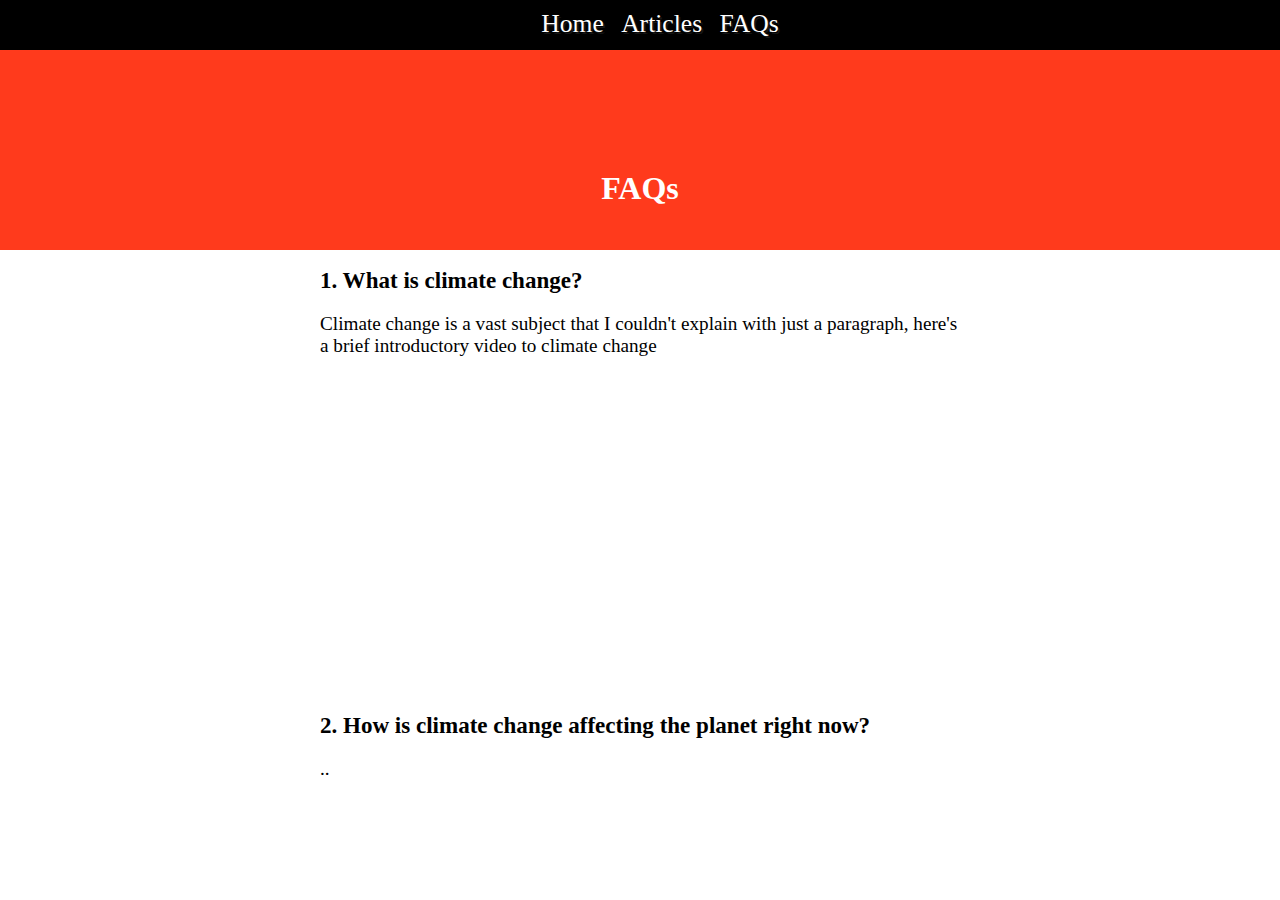
==== faq_page.html @ ede61649 "Formatted items in faq page" ====
<!DOCTYPE html>
<html lang="en">
  <head>
    <meta charset="UTF-8" />
    <meta http-equiv="X-UA-Compatible" content="IE=edge" />
    <meta name="viewport" content="width=device-width, initial-scale=1.0" />
    <title>FAQs</title>
    <link rel="stylesheet" href="/CSS/styles2.css" />
  </head>
  <body>
    <div class="navigation_bar">
      <ul>
        <li><a href="/index.html">Home</a></li>
        <li><a href="">Articles</a></li>
        <li><a href="/faq_page.html">FAQs</a></li>
      </ul>
    </div>
    <div class="tomato_background"></div>
    <div class="title">
      <h>FAQs</h>
    </div>
    <div class="content">
      <div class="q1">
        <h1>1. What is climate change?</h1>
        <p>
          Climate change is a vast subject that I couldn't explain with just a
          paragraph, here's a brief introductory video to climate change
        </p>
        <div class="video">
          <iframe
            width="560"
            height="315"
            src="https://www.youtube.com/embed/G4H1N_yXBiA"
            title="YouTube video player"
            frameborder="0"
            allow="accelerometer; autoplay; clipboard-write; encrypted-media; gyroscope; picture-in-picture"
            allowfullscreen
          ></iframe>
        </div>
      </div>
      <div class="q2">
        <h1>2. How is climate change affecting the planet right now?</h1>
        <p>..</p>
      </div>
    </div>
  </body>
</html>
---- CSS/styles2.css ----
body {
  background-color: rgb(255, 255, 255);
  margin: 0px;
  padding: 0px;
}

/*NAVIGATION BAR*/
.navigation_bar {
  background-color: black;
  height: 50px;
  width: 100vw;
  margin-top: -16px;
}

.navigation_bar ul {
  display: flex;
  align-items: center;
  justify-content: center;
}

.navigation_bar ul li {
  list-style-type: none;
  display: inline-block;
  margin: 0.7%;
  font-size: 1.6rem;
}

.navigation_bar ul li a {
  text-decoration: none;
  color: white;
  transition: 0.3s ease 0s;
  text-shadow: 2px 2px rgb(22, 22, 22);
}

.navigation_bar ul li a:hover {
  color: red;
  text-decoration: underline;
}
.tomato_background {
  background-color: #ff2200e3;
  height: 200px;
  width: 100vw;
}

.title {
  display: flex;
  justify-content: center;
  align-items: center;
  font-size: xx-large;
  font-weight: bolder;
  margin-top: -80px;
  color: white;
}

.content {
  width: 50%;
  margin-left: 25%;
  margin-top: 60px;
  font-size: larger;
  font-weight: 540;
}

h1 {
  font-size: larger;
}
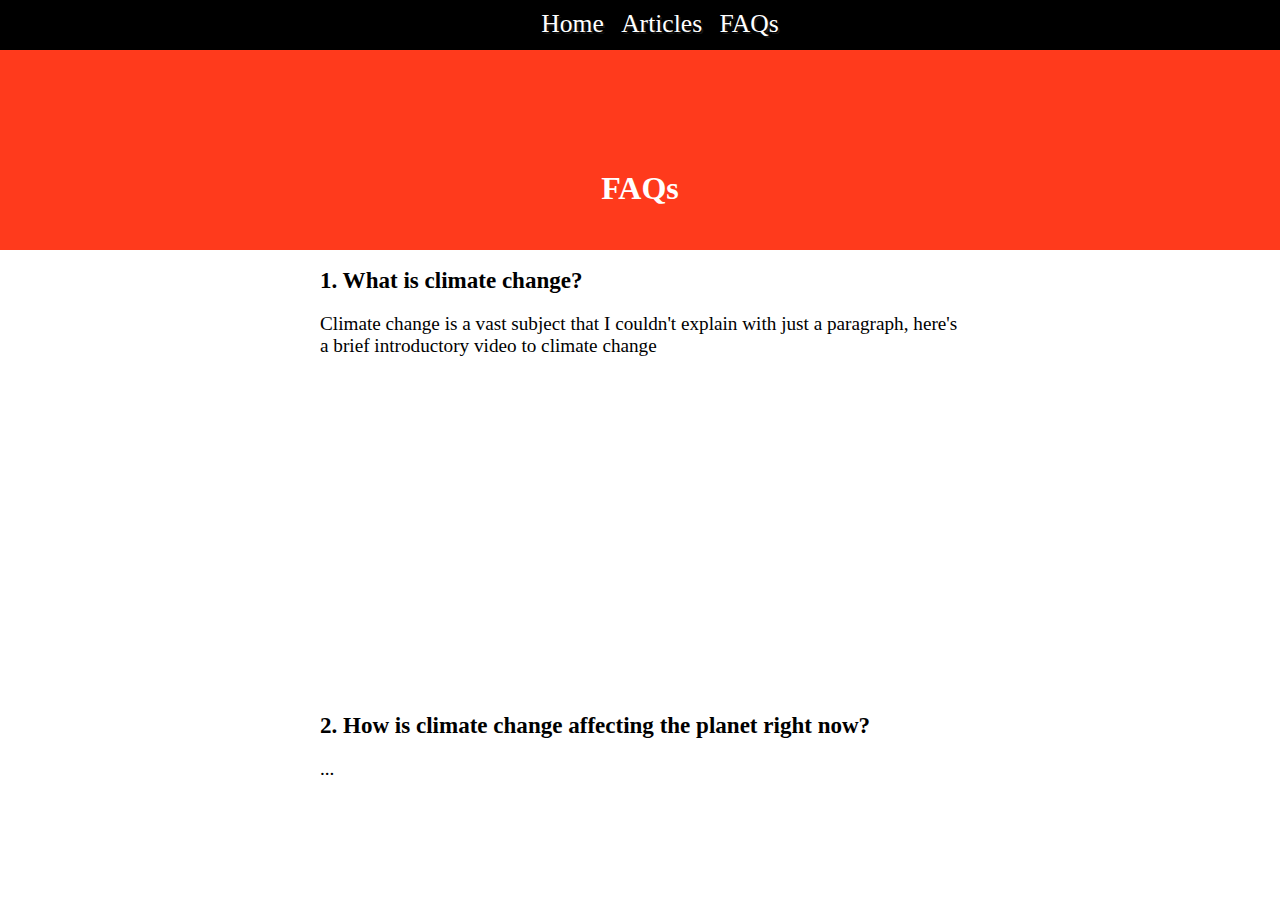
==== commit 9438c44f: "Adding some styles to article" ====
--- a/faq_page.html
+++ b/faq_page.html
@@ -40,7 +40,7 @@
       </div>
       <div class="q2">
         <h1>2. How is climate change affecting the planet right now?</h1>
-        <p>..</p>
+        <p>...</p>
       </div>
     </div>
   </body>
--- a/CSS/styles2.css
+++ b/CSS/styles2.css
@@ -41,7 +41,7 @@
   height: 200px;
   width: 100vw;
 }
-
+/*Questions and titles */
 .title {
   display: flex;
   justify-content: center;
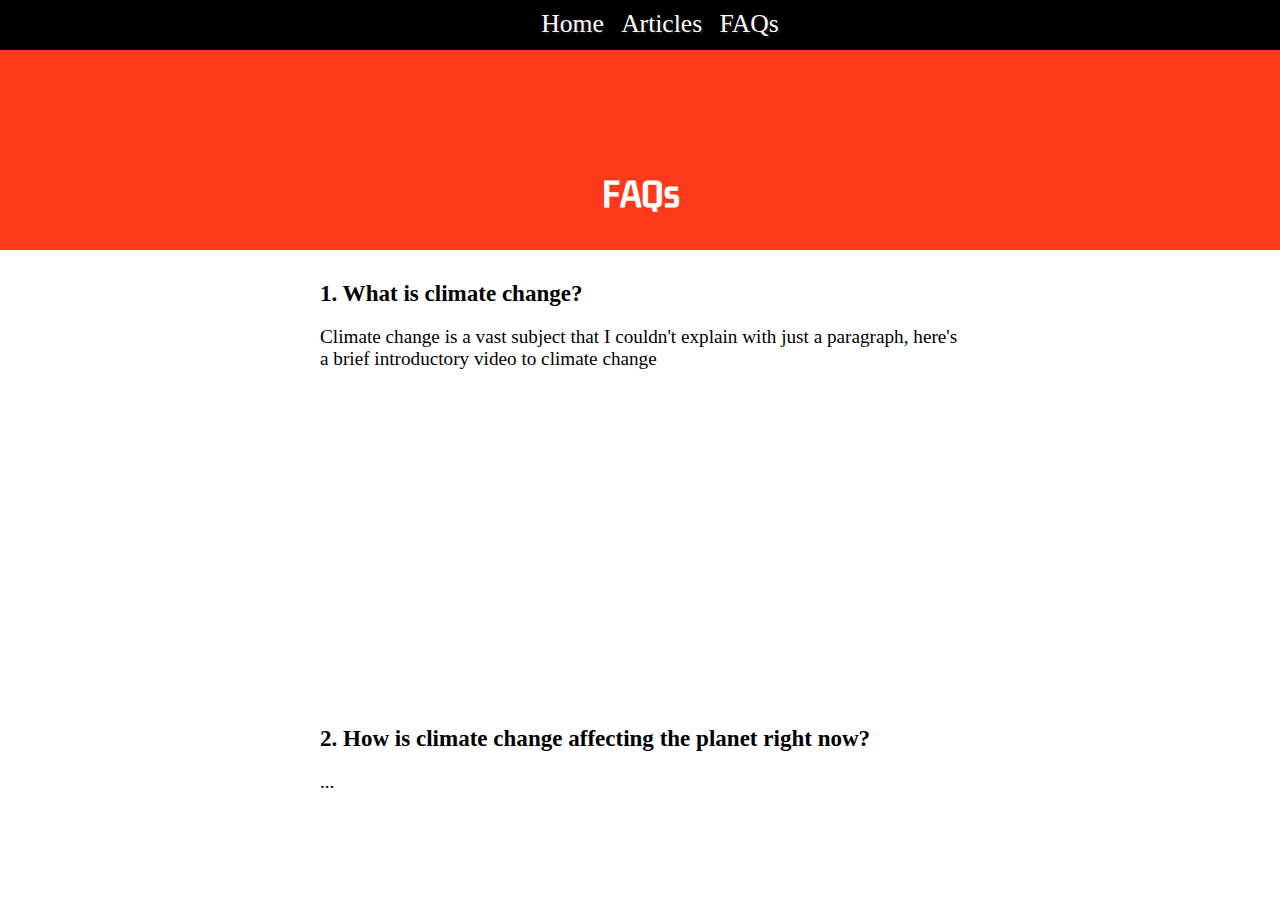
==== commit c7330dda: "Changed some text font and removed horizontal scroll" ====
--- a/faq_page.html
+++ b/faq_page.html
@@ -6,12 +6,18 @@
     <meta name="viewport" content="width=device-width, initial-scale=1.0" />
     <title>FAQs</title>
     <link rel="stylesheet" href="/CSS/styles2.css" />
+    <link rel="preconnect" href="https://fonts.googleapis.com" />
+    <link rel="preconnect" href="https://fonts.gstatic.com" crossorigin />
+    <link
+      href="https://fonts.googleapis.com/css2?family=Kdam+Thmor+Pro&display=swap"
+      rel="stylesheet"
+    />
   </head>
   <body>
     <div class="navigation_bar">
       <ul>
         <li><a href="/index.html">Home</a></li>
-        <li><a href="">Articles</a></li>
+        <li><a href="/index.html#yoyo">Articles</a></li>
         <li><a href="/faq_page.html">FAQs</a></li>
       </ul>
     </div>
--- a/CSS/styles2.css
+++ b/CSS/styles2.css
@@ -50,6 +50,7 @@
   font-weight: bolder;
   margin-top: -80px;
   color: white;
+  font-family: "Kdam Thmor Pro", sans-serif;
 }
 
 .content {
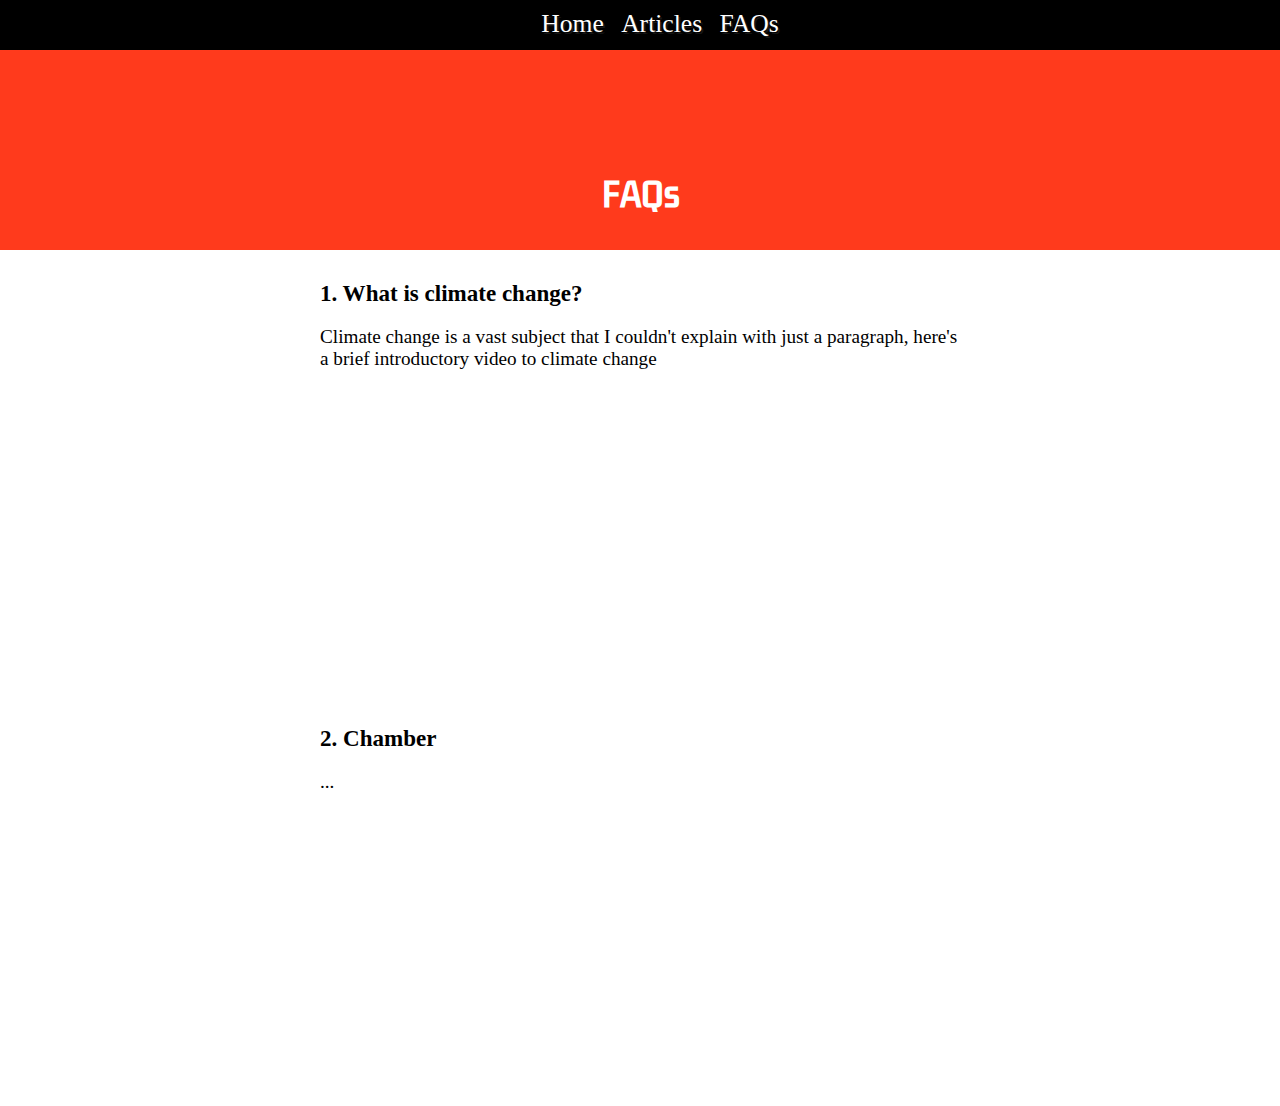
==== commit 2c7e82aa: "Added personality" ====
--- a/faq_page.html
+++ b/faq_page.html
@@ -45,8 +45,17 @@
         </div>
       </div>
       <div class="q2">
-        <h1>2. How is climate change affecting the planet right now?</h1>
+        <h1>2. Chamber</h1>
         <p>...</p>
+        <iframe
+          src="https://giphy.com/embed/m3N5PpxSyYyFICeSvb"
+          width="480"
+          height="270"
+          frameborder="0"
+          class="giphy-embed"
+          allowfullscreen
+        ></iframe>
+        <p></p>
       </div>
     </div>
   </body>
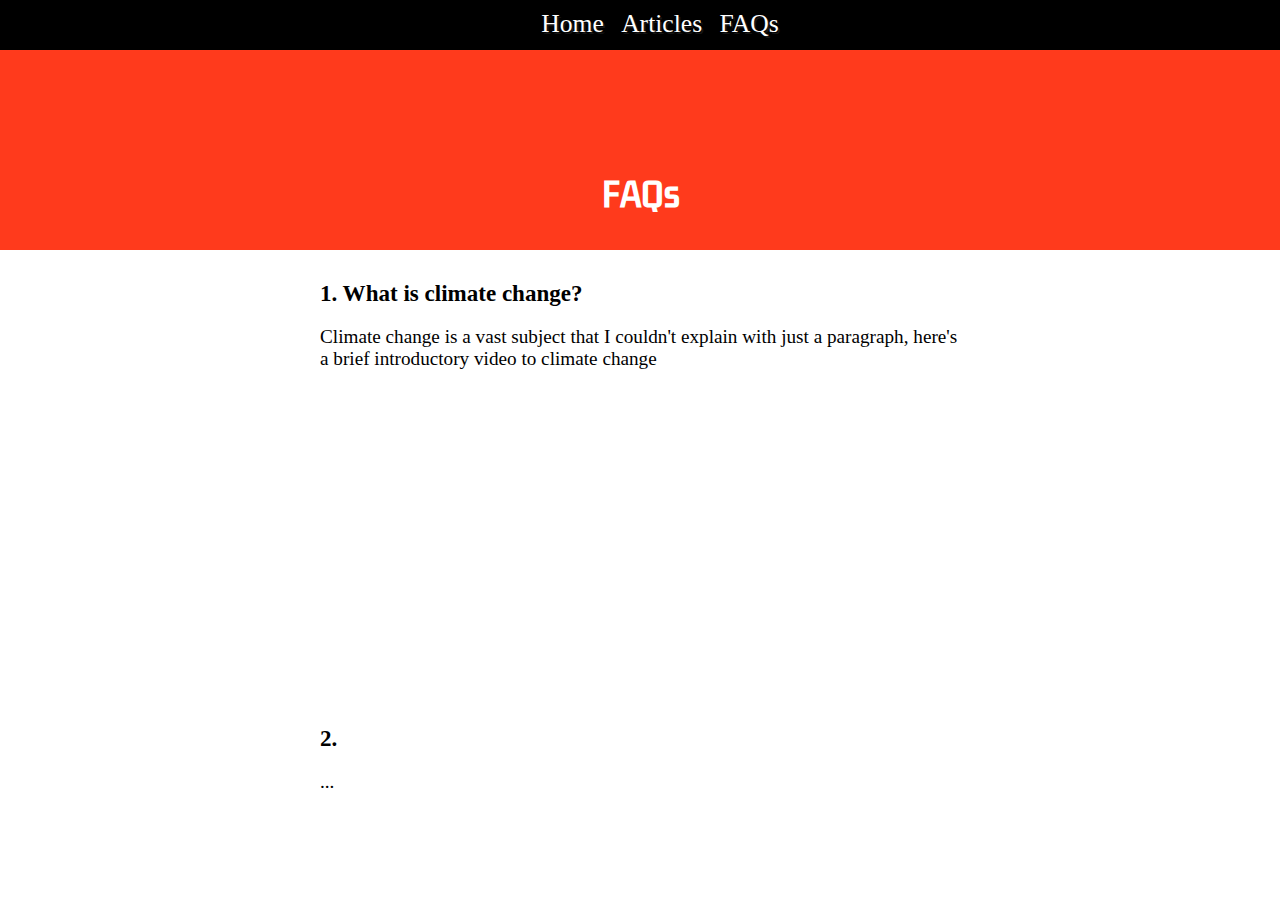
==== commit c458716f: "added 2 icons with hyperlink that opens link in new tab in footer" ====
--- a/faq_page.html
+++ b/faq_page.html
@@ -45,17 +45,8 @@
         </div>
       </div>
       <div class="q2">
-        <h1>2. Chamber</h1>
+        <h1>2.</h1>
         <p>...</p>
-        <iframe
-          src="https://giphy.com/embed/m3N5PpxSyYyFICeSvb"
-          width="480"
-          height="270"
-          frameborder="0"
-          class="giphy-embed"
-          allowfullscreen
-        ></iframe>
-        <p></p>
       </div>
     </div>
   </body>
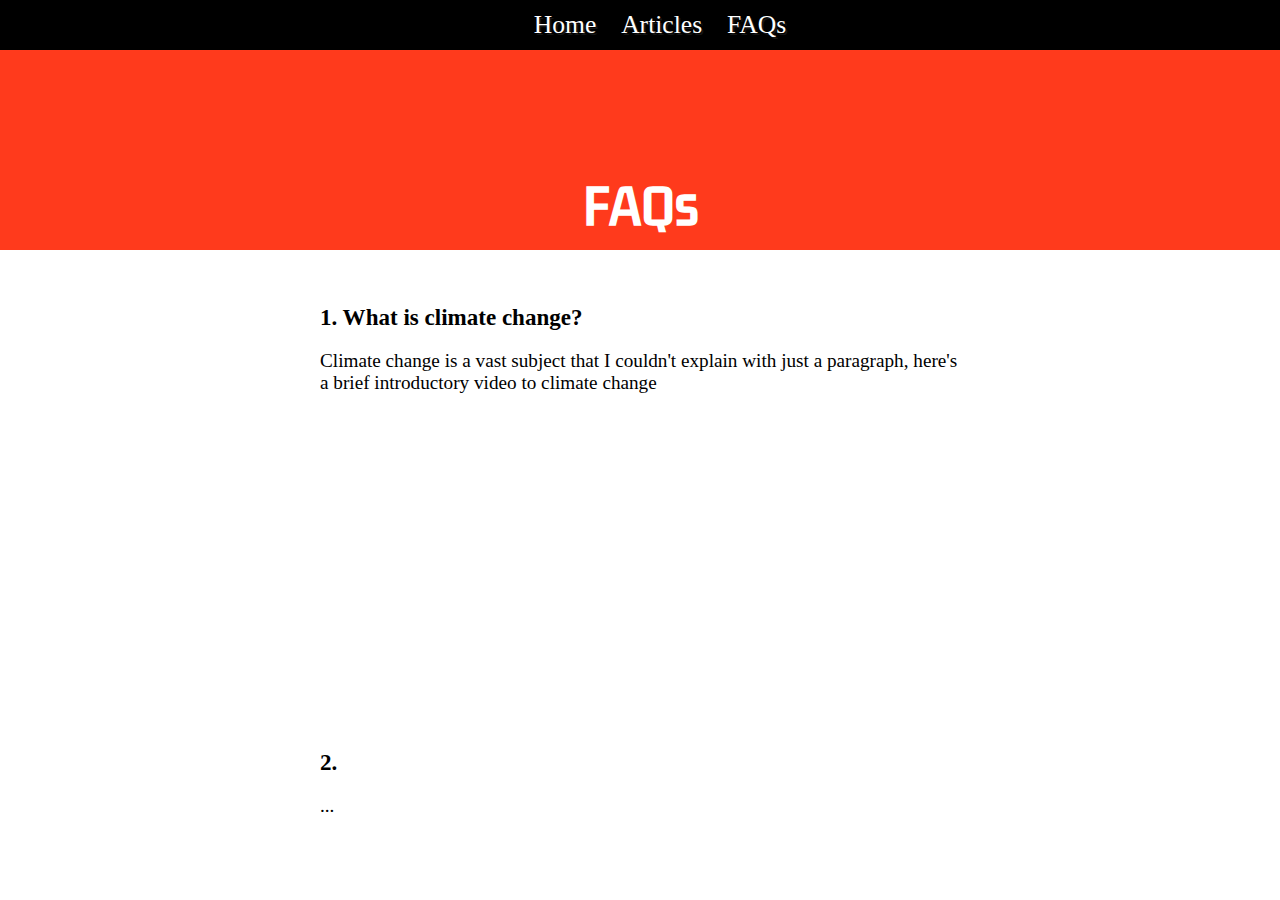
==== commit 272828e9: "Changed/Added more comments and added more spacing between parent divs" ====
--- a/faq_page.html
+++ b/faq_page.html
@@ -13,7 +13,9 @@
       rel="stylesheet"
     />
   </head>
+
   <body>
+    <!--Navigation bar-->
     <div class="navigation_bar">
       <ul>
         <li><a href="/index.html">Home</a></li>
@@ -21,10 +23,16 @@
         <li><a href="/faq_page.html">FAQs</a></li>
       </ul>
     </div>
+
+    <!--Empty div for color theme box -->
     <div class="tomato_background"></div>
+
+    <!--Title-->
     <div class="title">
       <h>FAQs</h>
     </div>
+
+    <!--Questions and embed-->
     <div class="content">
       <div class="q1">
         <h1>1. What is climate change?</h1>
--- a/CSS/styles2.css
+++ b/CSS/styles2.css
@@ -1,3 +1,4 @@
+/*FAQ PAGE*/
 body {
   background-color: rgb(255, 255, 255);
   margin: 0px;
@@ -21,7 +22,9 @@
 .navigation_bar ul li {
   list-style-type: none;
   display: inline-block;
-  margin: 0.7%;
+  margin-left: 1%;
+  margin-right: 1%;
+  margin-top: 0.8%;
   font-size: 1.6rem;
 }
 
@@ -36,17 +39,19 @@
   color: red;
   text-decoration: underline;
 }
+
 .tomato_background {
   background-color: #ff2200e3;
   height: 200px;
   width: 100vw;
 }
+
 /*Questions and titles */
 .title {
   display: flex;
   justify-content: center;
   align-items: center;
-  font-size: xx-large;
+  font-size: xxx-large;
   font-weight: bolder;
   margin-top: -80px;
   color: white;
